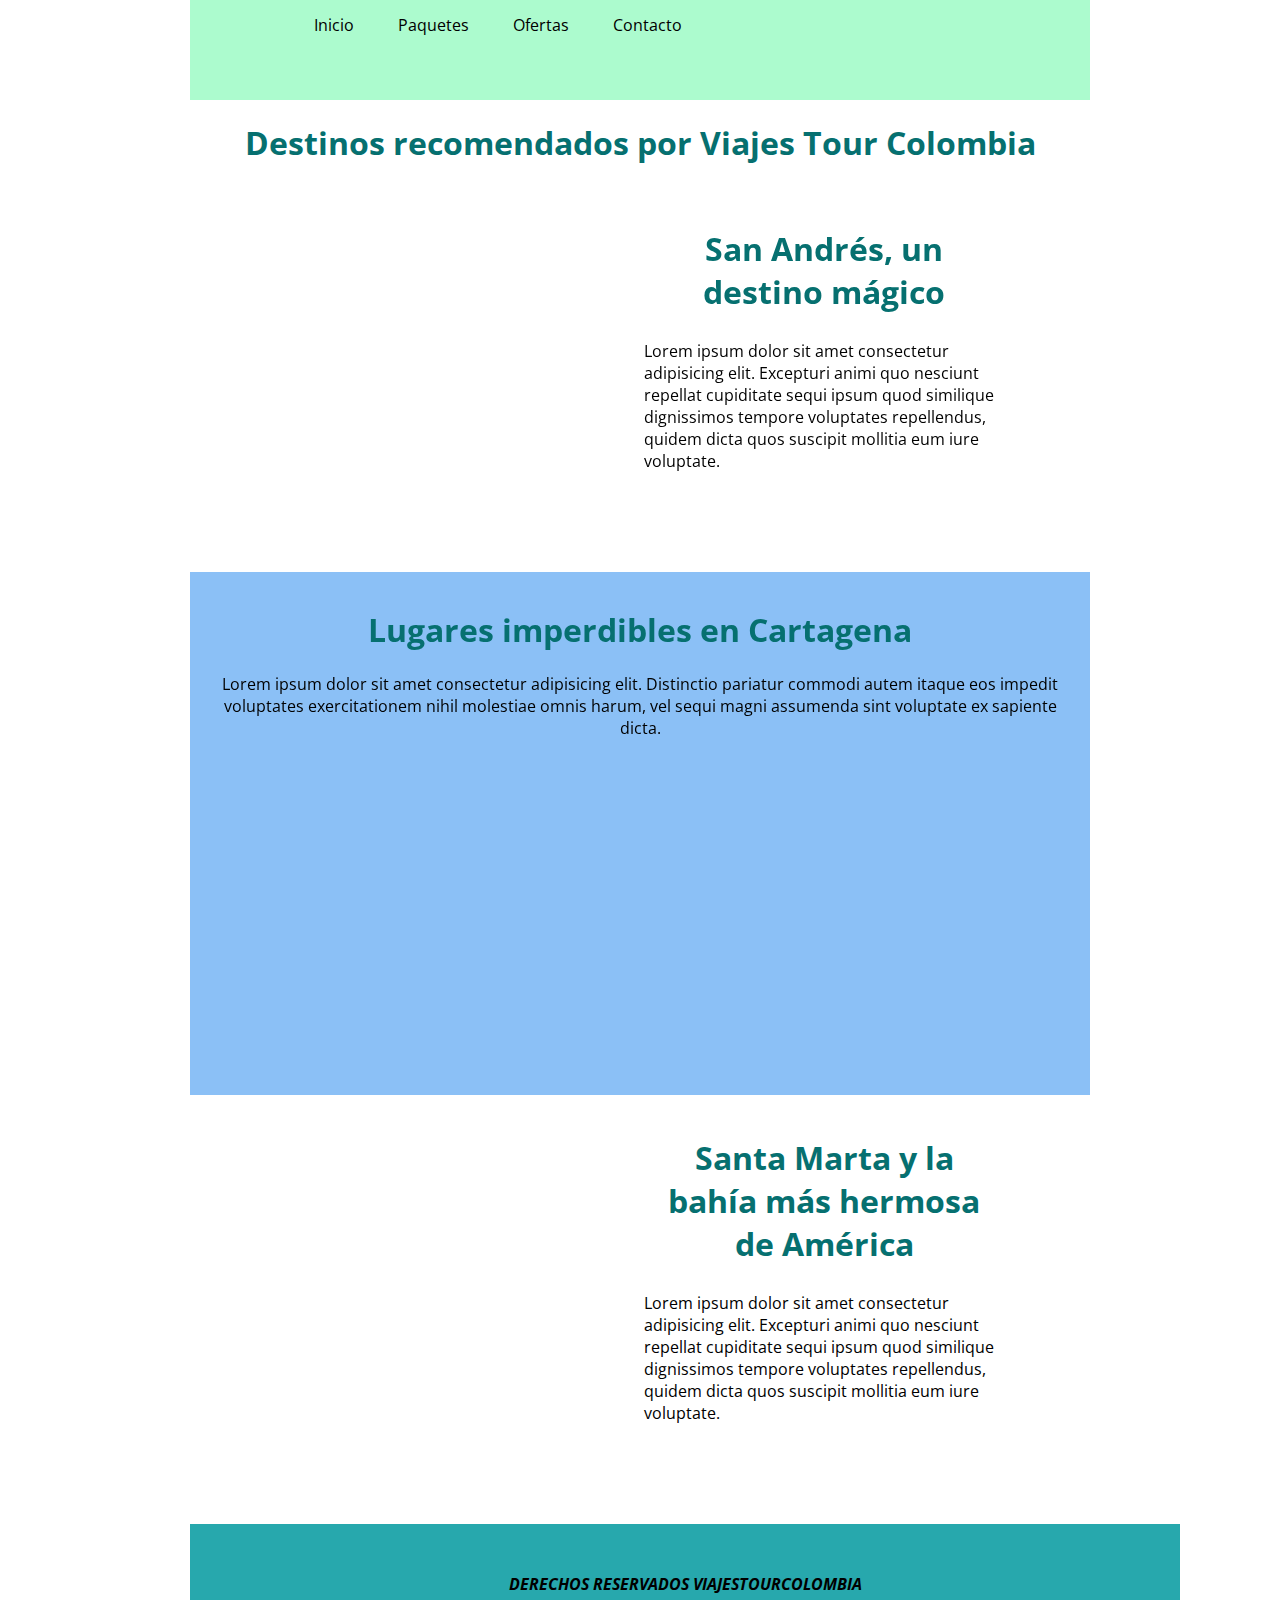
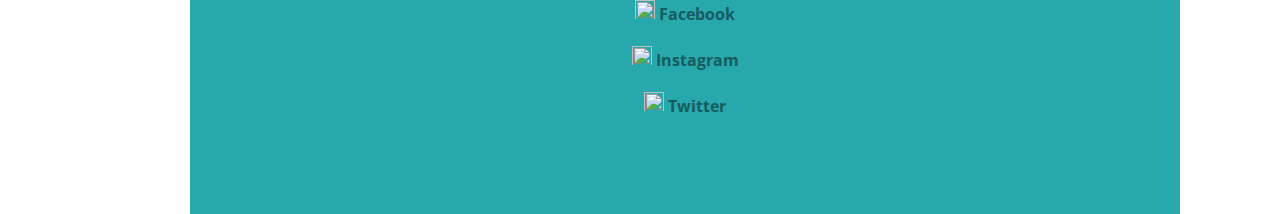
==== index.html @ d8c27642 "mi proyecto terminado" ====
<!DOCTYPE html>
<html lang="en">
<head>
    <meta charset="UTF-8">
    <meta http-equiv="X-UA-Compatible" content="IE=edge">
    <meta name="viewport" content="width=device-width, initial-scale=1.0"> <!-- ajusta el ancho del contenido al dispositivo -->
    <title>Document</title>  

    <link rel="preconnect" href="https://fonts.googleapis.com">
<link rel="preconnect" href="https://fonts.gstatic.com" crossorigin>
<link href="https://fonts.googleapis.com/css2?family=Open+Sans:wght@300&display=swap" rel="stylesheet">

<!-- CCS Externo --> 

    <link rel="stylesheet" href="./estilos/style.css"> <!-- enlace archivo style -->

  
<!-- ALT + SHIFT + F -->

</head>
<body>

  <div>

    <header>
      <nav class="navbar navbar-expand-lg bg-light">
        <ul class="navbar-nav">      
          <li class="nav-item"> 
    
        <div class="">
          <a class="navbar-brand" href="#"><img src="./imagenes/imagen1.png" class="img-logo"  alt="" width="30px"></a>
    
          <div class="collapse navbar-collapse" id="navbarNav">
    
          </li>
    
              <li class="nav-item">
                <a class="nav-link active" aria-current="page" href="#">Inicio</a>
              </li>
              <li class="nav-item">
                <a class="nav-link" href="#">Paquetes</a>
              </li>
              <li class="nav-item">
                <a class="nav-link" href="#">Ofertas</a>
              </li>
              <li class="nav-item">
                <a class="nav-link disabled">Contacto</a>
              </li>
            </ul>
          </div>
      </nav>

    
    
    <section class="seccion1" > <!-- Seccion 1 San Andres Islas -->

      <p>
        <h1>Destinos recomendados por Viajes Tour Colombia</h1>
      </p>
      <iframe class="video1"  width="5" height="280" src="https://www.youtube.com/embed/vPJS2moVUFA" title="Qué hacer en San Andrés Colombia - 18 LUGARES · ACTIVIDADES |4K|" frameborder="0" allow="accelerometer; autoplay; clipboard-write; encrypted-media; gyroscope; picture-in-picture" allowfullscreen></iframe>
    
        <article class="texto" >
          <h1>San Andrés, un destino mágico</h1>
          <p>
            Lorem ipsum dolor sit amet consectetur adipisicing elit. Excepturi animi quo nesciunt repellat cupiditate sequi ipsum quod similique dignissimos tempore voluptates repellendus, quidem dicta quos suscipit mollitia eum iure voluptate.
    
          </p>
    


        </article>
      </section>
    
      <section class="seccion2" > <!-- Seccion 2 Cartagena -->
    
    
        <div class="cont-art" >
          <h1>Lugares imperdibles en Cartagena</h2>
          <p>
            Lorem ipsum dolor sit amet consectetur adipisicing elit. Distinctio pariatur commodi autem itaque eos impedit voluptates exercitationem nihil molestiae omnis harum, vel sequi magni assumenda sint voluptate ex sapiente dicta.
          </p>

          <iframe class="videocart" width="80%" height="280" src="https://www.youtube.com/embed/vEIlUxqnd4Y" title="5 imperdibles de CARTAGENA (Qué hacer en Cartagena, Colombia)" frameborder="0" allow="accelerometer; autoplay; clipboard-write; encrypted-media; gyroscope; picture-in-picture" allowfullscreen></iframe>

        </div>   
      
      </section>
    
      <section class="seccion3" > <!-- Seccion 3 Santa Marta -->

      
        <iframe class="video1" width="5" height="280" src="https://www.youtube.com/embed/iwZONeP6zkM" title="Que hacer en Santa Marta Colombia l  Taganga l la bahía mas linda de América l el rodadero" frameborder="0" allow="accelerometer; autoplay; clipboard-write; encrypted-media; gyroscope; picture-in-picture" allowfullscreen></iframe>
    
        <article class="texto" >
          <h1>Santa Marta y la bahía más hermosa de América</h1>
          <p>
            Lorem ipsum dolor sit amet consectetur adipisicing elit. Excepturi animi quo nesciunt repellat cupiditate sequi ipsum quod similique dignissimos tempore voluptates repellendus, quidem dicta quos suscipit mollitia eum iure voluptate.
    
          </p>
    

     
      </section>
    
    
    
    
    <footer>
      <address>DERECHOS RESERVADOS VIAJESTOURCOLOMBIA</address>
    
      <div>
    
          <a href="#"> <img src="./imagenes/imagen5.png" alt="" srcset="" width="20px" height="20px"> Facebook</a><p>  </p>
           
          <a href="#"> <img src="./imagenes/imagen6.png" alt="" width="20px" height="20px"> Instagram</a><p>  </p>
      
          <a href="#"> <img src="./imagenes/imagen7.png" alt="" width="20px" height="20px" > Twitter </a> 
    
      </div>
    
    
    
    </body>



  </div>



</html>
---- estilos/style.css ----
body{
    font-family: 'Open Sans', sans-serif; /* Fuente o tipografia 1 */

    
    max-width: 900px; /* Ancho maximo */
    margin: 0 auto; /* margen */

}

nav{

    width: 100%; /* ancho */
    height: 100px;/* alto */
    background: rgb(172, 251, 206); /* color fondo */
    align-content: center;

}

nav ul li {

list-style-type: none;
display: inline-block;
transition: 0.8s;
padding: 20px 12px;
}

.img-logo{
vertical-align: -40px;

}


nav ul li {

    padding: 20px;
    }
    

nav ul li:hover{/* cuando este sobre este elemnto suceda algo */
    background: rgb(81, 183, 255); /* color sombreado barra navegacion */
}

.img-logo{
    width: 80px;
    padding: 10px;

}

nav ul li{

    padding-top: 5px; /* relleno superior */
    display: inline-flex;
}
nav ul li a{
    text-decoration: none; /* decoracion de texto ninguno */
    color: black;/* color de letra negro */
}



h2, ul{

    margin: 0;
}

img{

    max-width: 100%;
}

/* ESTILOS SECCIONES */

.seccion1{
background-color: ;
}

.video1{
    width: 45%;
    padding: 15px;

}

.texto{
    width: 40%;
    padding: 15px;
    vertical-align: 100px;

}

article{
    padding: 80px;
    
} 

article h1{

padding: 5px;
}

.texto, .video1{
    display: inline-block;
}

.videocart{
    padding: 20px
}


.seccion1{
    background: white;
}



.seccion1 h1{
    color: rgb(6, 112, 112);
    text-align: center;
}




.seccion2{
    background: rgb(139, 192, 246); /* color fondo*/
    padding: 15px;


}


.seccion2 h1{
    color: rgb(6, 112, 112);
    text-align: center;
}



.seccion3{
    background: white;
}


.seccion3 h1{
    color: rgb(6, 112, 112);
    text-align: center;
}


.cont-art{
    width: 100%;
    vertical-align: top;
    text-align: center;
}

footer{
    width: 100%;
    height: 200px;
    background-color:  rgb(39, 168, 173);
    color: black;    
    font-weight: bold;
    line-height: 30px;
    text-align: center;
    padding: 45px;
}

footer div a{
    text-decoration: none;
    color: rgb(23, 92, 94);
}

footer div a:hover{
    background: white;
}
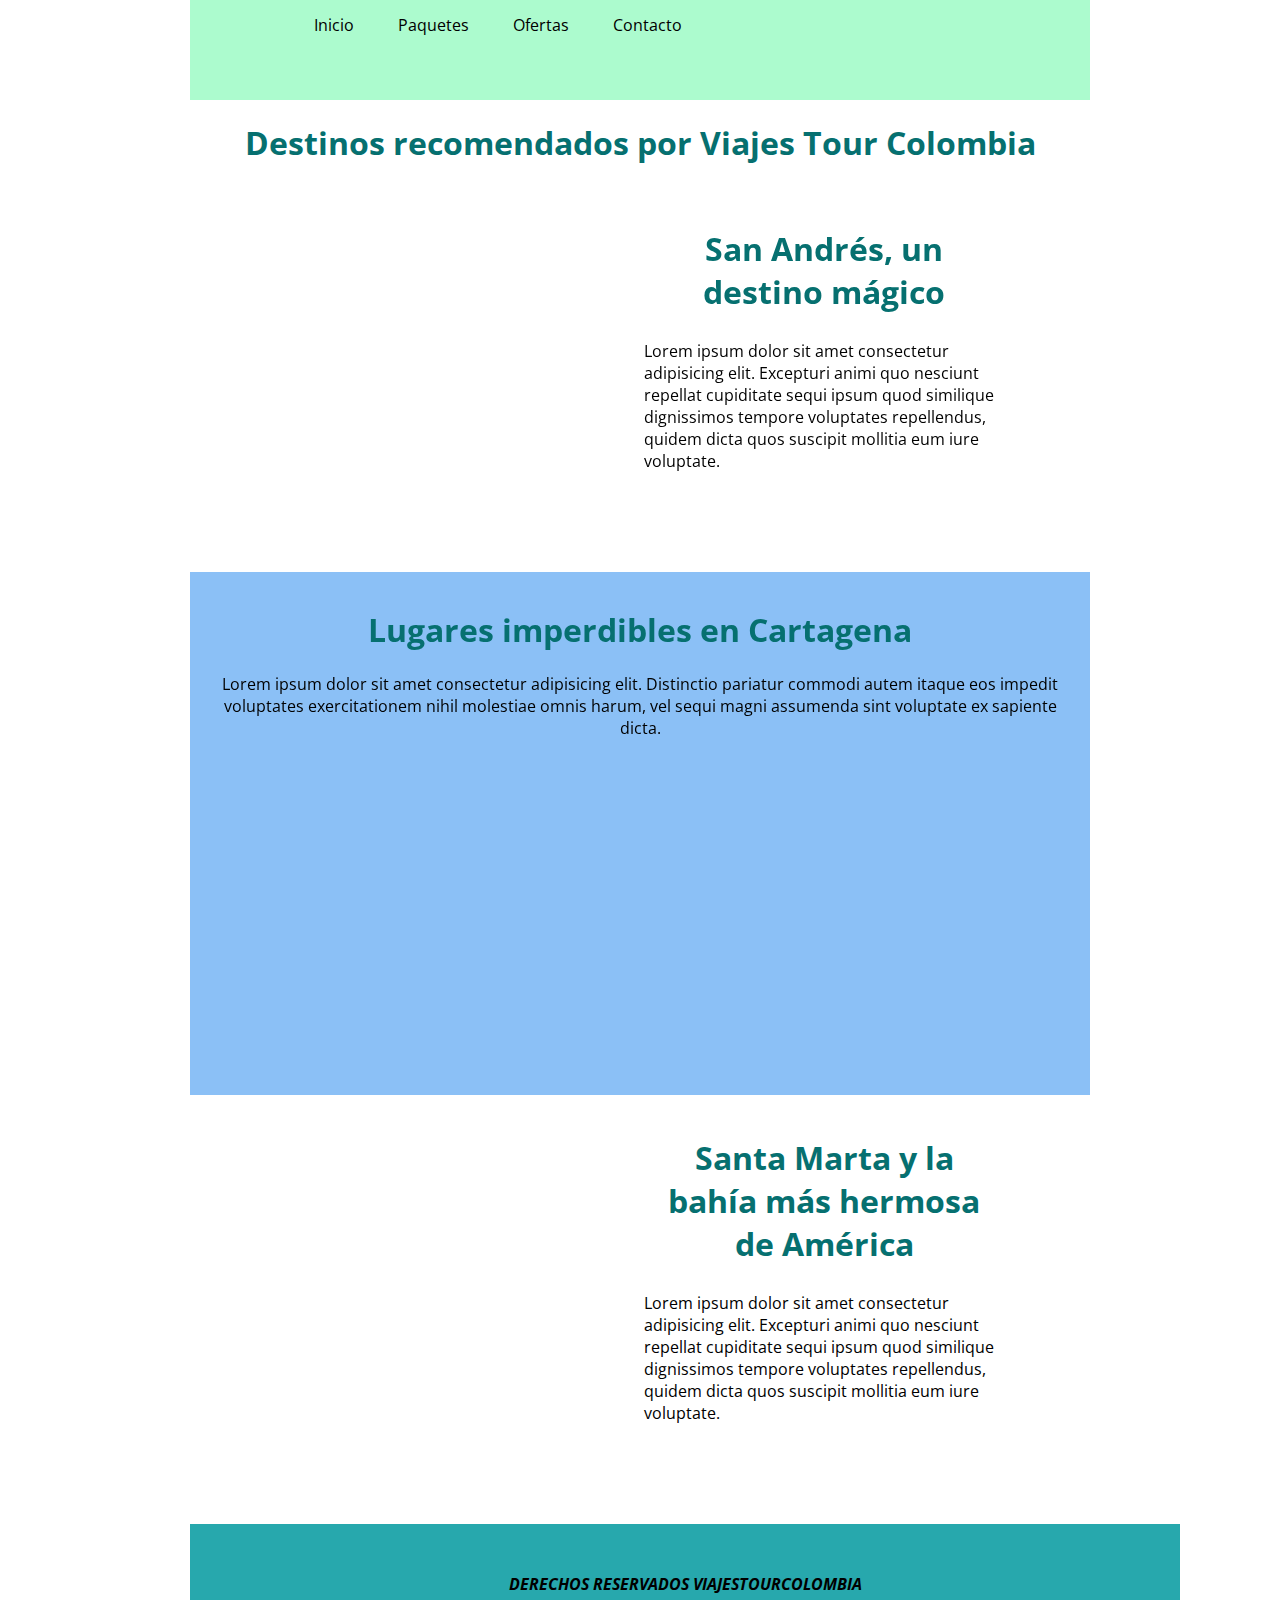
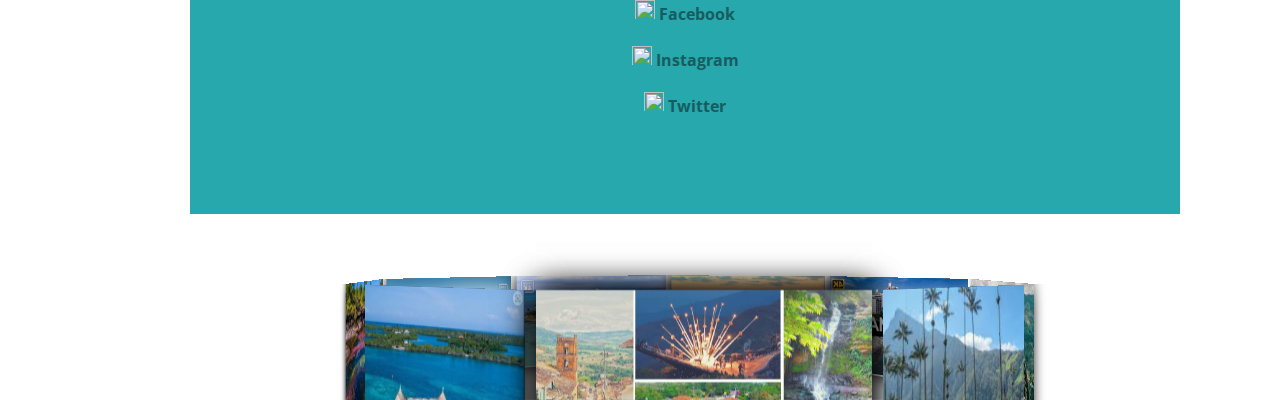
==== commit 1a1e67db: "Cargue actividad 2" ====
--- a/index.html
+++ b/index.html
@@ -5,6 +5,7 @@
     <meta http-equiv="X-UA-Compatible" content="IE=edge">
     <meta name="viewport" content="width=device-width, initial-scale=1.0"> <!-- ajusta el ancho del contenido al dispositivo -->
     <title>Document</title>  
+    <link rel="stylesheet" href="./estilos/style.css">
 
     <link rel="preconnect" href="https://fonts.googleapis.com">
 <link rel="preconnect" href="https://fonts.gstatic.com" crossorigin>
@@ -13,7 +14,7 @@
 <!-- CCS Externo --> 
 
     <link rel="stylesheet" href="./estilos/style.css"> <!-- enlace archivo style -->
-
+  
   
 <!-- ALT + SHIFT + F -->
 
@@ -49,8 +50,8 @@
             </ul>
           </div>
       </nav>
+ 
 
-    
     
     <section class="seccion1" > <!-- Seccion 1 San Andres Islas -->
 
@@ -97,35 +98,56 @@
             Lorem ipsum dolor sit amet consectetur adipisicing elit. Excepturi animi quo nesciunt repellat cupiditate sequi ipsum quod similique dignissimos tempore voluptates repellendus, quidem dicta quos suscipit mollitia eum iure voluptate.
     
           </p>
+
+        </section>
+
+
+
+
+
+  <footer>
+
+    <address>DERECHOS RESERVADOS VIAJESTOURCOLOMBIA</address>
     
-
-     
-      </section>
+    <div>
+  
+        <a href="#"> <img src="./imagenes/imagen5.png" alt="" srcset="" width="20px" height="20px"> Facebook</a><p>  </p>
+         
+        <a href="#"> <img src="./imagenes/imagen6.png" alt="" width="20px" height="20px"> Instagram</a><p>  </p>
     
-    
-    
-    
-    <footer>
-      <address>DERECHOS RESERVADOS VIAJESTOURCOLOMBIA</address>
-    
-      <div>
-    
-          <a href="#"> <img src="./imagenes/imagen5.png" alt="" srcset="" width="20px" height="20px"> Facebook</a><p>  </p>
-           
-          <a href="#"> <img src="./imagenes/imagen6.png" alt="" width="20px" height="20px"> Instagram</a><p>  </p>
+        <a href="#"> <img src="./imagenes/imagen7.png" alt="" width="20px" height="20px" > Twitter </a> 
       
-          <a href="#"> <img src="./imagenes/imagen7.png" alt="" width="20px" height="20px" > Twitter </a> 
-    
-      </div>
-    
-    
-    
-    </body>
-
+      
+      
+    </div> 
+  </footer>
 
 
   </div>
 
 
 
-</html>+
+<script></script>
+  <title>Carrusel 3D</title>
+  <link rel="stylesheet" href="./estilos/style.css">
+  <div class="content-all">
+      <a class="content-carrousel">
+          <figure><img src="image/img1.jpg"></figure>
+          <figure><img src="image/img2.jpg"></figure>
+          <figure><img src="image/img3.jpg"></figure>
+          <figure><img src="image/img4.jpg"></figure>
+          <figure><img src="image/img5.jpg"></figure>
+          <figure><img src="image/img6.jpg"></figure>
+          <figure><img src="image/img7.jpg"></figure>
+          <figure><img src="image/img8.jpg"></figure>
+          <figure><img src="image/img9.jpg"></figure>
+          <figure><img src="image/img10.jpg"></figure>
+
+      </div>
+
+
+
+
+</html>
+
--- a/estilos/style.css
+++ b/estilos/style.css
@@ -71,7 +71,7 @@
 /* ESTILOS SECCIONES */
 
 .seccion1{
-background-color: ;
+background-color:coral;
 }
 
 .video1{
@@ -156,6 +156,7 @@
     width: 100%;
     height: 200px;
     background-color:  rgb(39, 168, 173);
+    background-position: center;
     color: black;    
     font-weight: bold;
     line-height: 30px;
@@ -166,8 +167,83 @@
 footer div a{
     text-decoration: none;
     color: rgb(23, 92, 94);
+    background-position: center;
 }
 
 footer div a:hover{
-    background: white;
+    background: black;
+}
+
+.seccion4
+
+*{
+    margin: 0;
+    padding: 0;
+    box-sizing: border-box;
+}
+
+.content-all{
+    width: 210px;
+    margin: auto;
+    perspective: 800px;
+    position: relative;
+    margin-top: 50px;
+}
+
+.content-carrousel{
+    width: 100%;
+    position: absolute;
+    animation: rotar 10s infinite linear;
+    transform-style: preserve-3d;
+}
+
+.content-carrousel:hover{
+    animation-play-state: paused;
+    cursor: pointer;
+}
+
+
+.content-carrousel figure{
+    width: 100%;
+    height: 120px;
+    overflow: hidden;
+    position: absolute;
+    box-shadow: 0px 0px 20px 0px black;
+    transition: all 300ms;
+    
+}
+
+.content-carrousel figure:hover{
+    box-shadow: 0px 0px 0px 0px black;
+    transition: all 300ms;
+}
+
+.content-carrousel figure:nth-child(1){transform: rotateY(0deg) translateZ(300px);}
+.content-carrousel figure:nth-child(2){transform: rotateY(40deg) translateZ(300px);}
+.content-carrousel figure:nth-child(3){transform: rotateY(80deg) translateZ(300px);}
+.content-carrousel figure:nth-child(4){transform: rotateY(120deg) translateZ(300px);}
+.content-carrousel figure:nth-child(5){transform: rotateY(160deg) translateZ(300px);}
+.content-carrousel figure:nth-child(6){transform: rotateY(200deg) translateZ(300px);}
+.content-carrousel figure:nth-child(7){transform: rotateY(240deg) translateZ(300px);}
+.content-carrousel figure:nth-child(8){transform: rotateY(280deg) translateZ(300px);}
+.content-carrousel figure:nth-child(9){transform: rotateY(320deg) translateZ(300px);}
+.content-carrousel figure:nth-child(10){transform: rotateY(360deg) translateZ(300px);}
+
+.content-carrousel img{
+    width: 100%;
+    transition: all 300ms;
+}
+
+.content-carrousel img:hover{
+    transform: scale(1.2);
+    transition: all 300ms;
+}
+
+
+@keyframes rotar{
+    from{
+        transform: rotateY(0deg);
+    }to{
+        transform: rotateY(360deg);
+    }
 }--- a/estilos/style.css
+++ b/estilos/style.css
@@ -71,7 +71,7 @@
 /* ESTILOS SECCIONES */
 
 .seccion1{
-background-color: ;
+background-color:coral;
 }
 
 .video1{
@@ -156,6 +156,7 @@
     width: 100%;
     height: 200px;
     background-color:  rgb(39, 168, 173);
+    background-position: center;
     color: black;    
     font-weight: bold;
     line-height: 30px;
@@ -166,8 +167,83 @@
 footer div a{
     text-decoration: none;
     color: rgb(23, 92, 94);
+    background-position: center;
 }
 
 footer div a:hover{
-    background: white;
+    background: black;
+}
+
+.seccion4
+
+*{
+    margin: 0;
+    padding: 0;
+    box-sizing: border-box;
+}
+
+.content-all{
+    width: 210px;
+    margin: auto;
+    perspective: 800px;
+    position: relative;
+    margin-top: 50px;
+}
+
+.content-carrousel{
+    width: 100%;
+    position: absolute;
+    animation: rotar 10s infinite linear;
+    transform-style: preserve-3d;
+}
+
+.content-carrousel:hover{
+    animation-play-state: paused;
+    cursor: pointer;
+}
+
+
+.content-carrousel figure{
+    width: 100%;
+    height: 120px;
+    overflow: hidden;
+    position: absolute;
+    box-shadow: 0px 0px 20px 0px black;
+    transition: all 300ms;
+    
+}
+
+.content-carrousel figure:hover{
+    box-shadow: 0px 0px 0px 0px black;
+    transition: all 300ms;
+}
+
+.content-carrousel figure:nth-child(1){transform: rotateY(0deg) translateZ(300px);}
+.content-carrousel figure:nth-child(2){transform: rotateY(40deg) translateZ(300px);}
+.content-carrousel figure:nth-child(3){transform: rotateY(80deg) translateZ(300px);}
+.content-carrousel figure:nth-child(4){transform: rotateY(120deg) translateZ(300px);}
+.content-carrousel figure:nth-child(5){transform: rotateY(160deg) translateZ(300px);}
+.content-carrousel figure:nth-child(6){transform: rotateY(200deg) translateZ(300px);}
+.content-carrousel figure:nth-child(7){transform: rotateY(240deg) translateZ(300px);}
+.content-carrousel figure:nth-child(8){transform: rotateY(280deg) translateZ(300px);}
+.content-carrousel figure:nth-child(9){transform: rotateY(320deg) translateZ(300px);}
+.content-carrousel figure:nth-child(10){transform: rotateY(360deg) translateZ(300px);}
+
+.content-carrousel img{
+    width: 100%;
+    transition: all 300ms;
+}
+
+.content-carrousel img:hover{
+    transform: scale(1.2);
+    transition: all 300ms;
+}
+
+
+@keyframes rotar{
+    from{
+        transform: rotateY(0deg);
+    }to{
+        transform: rotateY(360deg);
+    }
 }--- a/estilos/style.css
+++ b/estilos/style.css
@@ -71,7 +71,7 @@
 /* ESTILOS SECCIONES */
 
 .seccion1{
-background-color: ;
+background-color:coral;
 }
 
 .video1{
@@ -156,6 +156,7 @@
     width: 100%;
     height: 200px;
     background-color:  rgb(39, 168, 173);
+    background-position: center;
     color: black;    
     font-weight: bold;
     line-height: 30px;
@@ -166,8 +167,83 @@
 footer div a{
     text-decoration: none;
     color: rgb(23, 92, 94);
+    background-position: center;
 }
 
 footer div a:hover{
-    background: white;
+    background: black;
+}
+
+.seccion4
+
+*{
+    margin: 0;
+    padding: 0;
+    box-sizing: border-box;
+}
+
+.content-all{
+    width: 210px;
+    margin: auto;
+    perspective: 800px;
+    position: relative;
+    margin-top: 50px;
+}
+
+.content-carrousel{
+    width: 100%;
+    position: absolute;
+    animation: rotar 10s infinite linear;
+    transform-style: preserve-3d;
+}
+
+.content-carrousel:hover{
+    animation-play-state: paused;
+    cursor: pointer;
+}
+
+
+.content-carrousel figure{
+    width: 100%;
+    height: 120px;
+    overflow: hidden;
+    position: absolute;
+    box-shadow: 0px 0px 20px 0px black;
+    transition: all 300ms;
+    
+}
+
+.content-carrousel figure:hover{
+    box-shadow: 0px 0px 0px 0px black;
+    transition: all 300ms;
+}
+
+.content-carrousel figure:nth-child(1){transform: rotateY(0deg) translateZ(300px);}
+.content-carrousel figure:nth-child(2){transform: rotateY(40deg) translateZ(300px);}
+.content-carrousel figure:nth-child(3){transform: rotateY(80deg) translateZ(300px);}
+.content-carrousel figure:nth-child(4){transform: rotateY(120deg) translateZ(300px);}
+.content-carrousel figure:nth-child(5){transform: rotateY(160deg) translateZ(300px);}
+.content-carrousel figure:nth-child(6){transform: rotateY(200deg) translateZ(300px);}
+.content-carrousel figure:nth-child(7){transform: rotateY(240deg) translateZ(300px);}
+.content-carrousel figure:nth-child(8){transform: rotateY(280deg) translateZ(300px);}
+.content-carrousel figure:nth-child(9){transform: rotateY(320deg) translateZ(300px);}
+.content-carrousel figure:nth-child(10){transform: rotateY(360deg) translateZ(300px);}
+
+.content-carrousel img{
+    width: 100%;
+    transition: all 300ms;
+}
+
+.content-carrousel img:hover{
+    transform: scale(1.2);
+    transition: all 300ms;
+}
+
+
+@keyframes rotar{
+    from{
+        transform: rotateY(0deg);
+    }to{
+        transform: rotateY(360deg);
+    }
 }